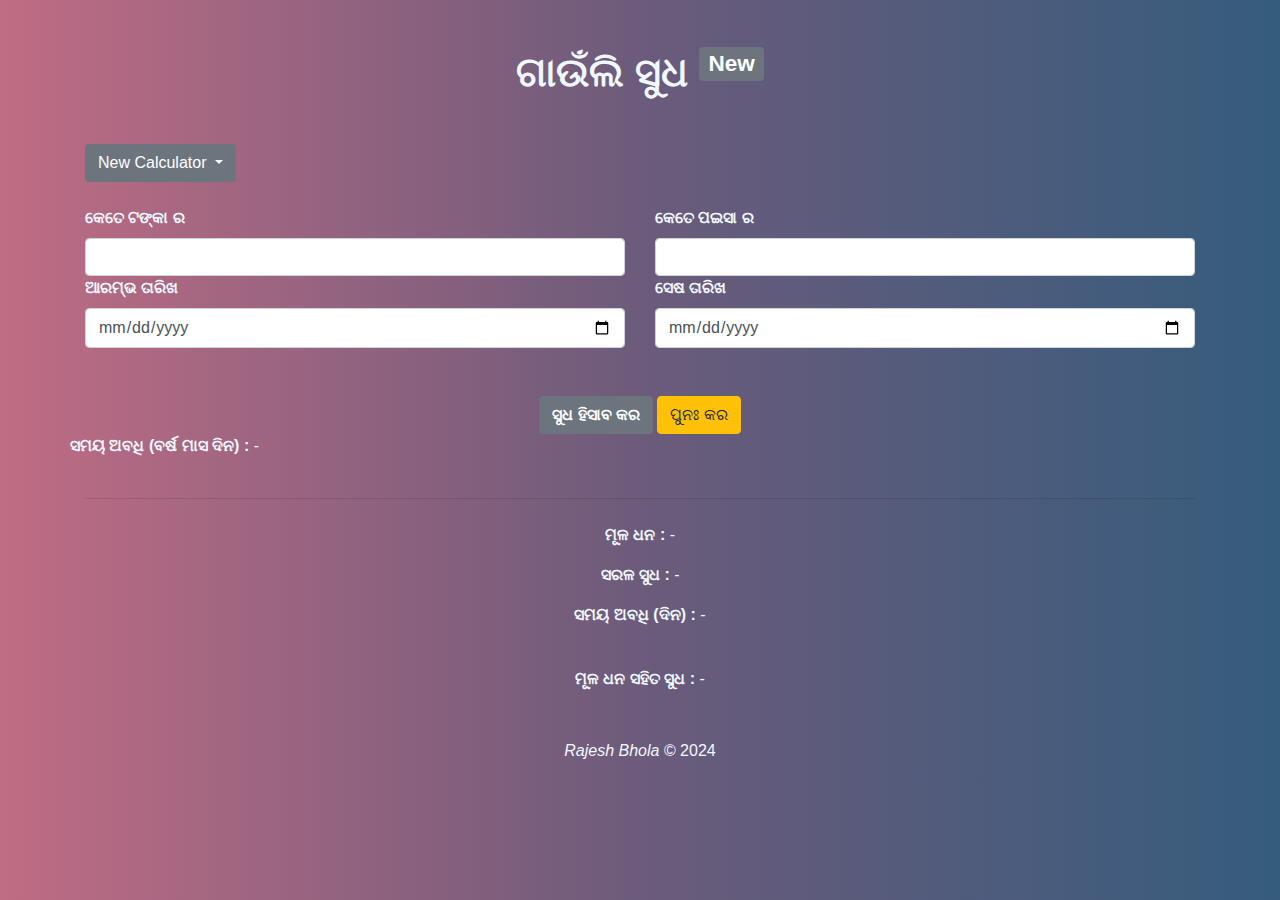
==== new-calculator.html @ 9083f682 "new calculator added" ====
<!DOCTYPE html>
<html lang="en">
<head>
    <meta charset="UTF-8">
    <meta name="viewport" content="width=device-width, initial-scale=1.0">
    <title>Simple Interest Calculator</title>
    <link rel="stylesheet" href="https://cdn.jsdelivr.net/npm/bootstrap@4.0.0/dist/css/bootstrap.min.css" integrity="sha384-Gn5384xqQ1aoWXA+058RXPxPg6fy4IWvTNh0E263XmFcJlSAwiGgFAW/dAiS6JXm" crossorigin="anonymous">
    <style>
        body {
            background: #355C7D;  /* fallback for old browsers */
    background: -webkit-linear-gradient(to right, #C06C84, #6C5B7B, #355C7D);  /* Chrome 10-25, Safari 5.1-6 */
    background: linear-gradient(to right, #C06C84, #6C5B7B, #355C7D); /* W3C, IE 10+/ Edge, Firefox 16+, Chrome 26+, Opera 12+, Safari 7+ */
    color: aliceblue;

        }
    </style>
    
</head>
<body>
    <div class="container my-5">
        <h1 class="text-center mb-4"><b>ଗାଉଁଲି ସୁଧ </b><sup><span class="badge badge-secondary">New</span></sup></h1><br>

        <div class="dropdown">
            <button class="btn btn-secondary dropdown-toggle" type="button" id="dropdownMenu2" data-toggle="dropdown" aria-haspopup="true" aria-expanded="false">
              New Calculator
            </button>
            <div class="dropdown-menu" aria-labelledby="dropdownMenu2">
              <a href="index.html" class="dropdown-item" type="button">Old Calculator</a>
            </div>
        </div>
        <br>
        <form id="interestForm" class="row g-3">
            <div class="col-md-6">
                <label for="principal" class="form-label"><b>କେତେ ଟଙ୍କା ର</b></label>
                <input type="number" class="form-control" id="principal" required>
            </div>
            <div class="col-md-6">
                <label for="rate" class="form-label"><b>କେତେ ପଇସା ର</b></label>
                <input type="number" class="form-control" id="rate" step="0.01" required>
            </div>
            <div class="col-md-6">
                <label for="startDate" class="form-label"><b>ଆରମ୍ଭ ତାରିଖ</b></label>
                <input type="date" class="form-control" id="startDate" required>
            </div>
            <div class="col-md-6">
                <label for="endDate" class="form-label"><b>ସେଷ ତାରିଖ</b></label>
                <input type="date" class="form-control" id="endDate" required>
            </div>
            <div class="col-12 text-center mt-5">
                <button type="button" class="btn btn-secondary" onclick="calculateInterest()"><b>ସୁଧ ହିସାବ କର</b></button>
                <button type="button" class="btn btn-warning" onclick="resetFields()">ପୁନଃ କର</button>
            </div>
            <p class="text-center"><strong>ସମୟ ଅବଧି (ବର୍ଷ ମାସ ଦିନ) :</strong> <span id="displayDateDifference">-</span></p>
        </form>
        <hr class="my-4">
        <div id="results" class="text-center">
            <p><strong>ମୂଳ ଧନ  :</strong> <span id="displayPrincipal">-</span></p>
            <p><strong>ସରଳ ସୁଧ   :</strong> <span id="displayInterest">-</span></p>
            <p><strong>ସମୟ ଅବଧି (ଦିନ) :</strong> <span id="displayDuration">-</span></p>
            
            <br>
            <p><strong>ମୂଳ ଧନ ସହିତ ସୁଧ :</strong> <span id="displayTotal">-</span></p>
        </div>
    </div>
    <!-- Footer Section -->
    <footer class="footer text-center mt-5">
        <p><i>Rajesh Bhola</i> &copy; 2024</p>
    </footer>

    <script src="script1.js"></script>
    <script src="https://code.jquery.com/jquery-3.2.1.slim.min.js" integrity="sha384-KJ3o2DKtIkvYIK3UENzmM7KCkRr/rE9/Qpg6aAZGJwFDMVNA/GpGFF93hXpG5KkN" crossorigin="anonymous"></script>
    <script src="https://cdn.jsdelivr.net/npm/popper.js@1.12.9/dist/umd/popper.min.js" integrity="sha384-ApNbgh9B+Y1QKtv3Rn7W3mgPxhU9K/ScQsAP7hUibX39j7fakFPskvXusvfa0b4Q" crossorigin="anonymous"></script>
    <script src="https://cdn.jsdelivr.net/npm/bootstrap@4.0.0/dist/js/bootstrap.min.js" integrity="sha384-JZR6Spejh4U02d8jOt6vLEHfe/JQGiRRSQQxSfFWpi1MquVdAyjUar5+76PVCmYl" crossorigin="anonymous"></script>
</body>
</html>
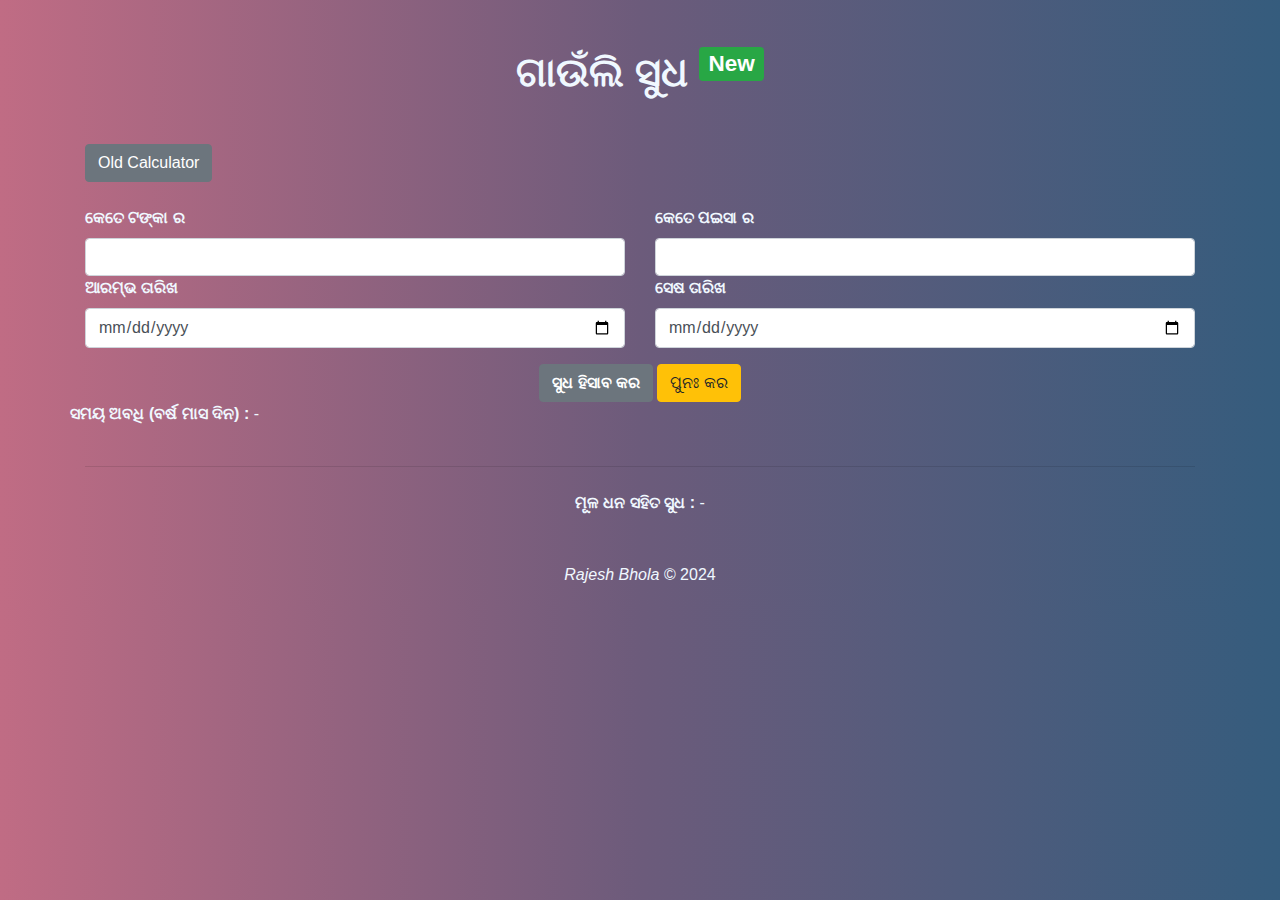
==== commit 9c5b05c9: "upgraded application" ====
--- a/new-calculator.html
+++ b/new-calculator.html
@@ -19,15 +19,12 @@
 </head>
 <body>
     <div class="container my-5">
-        <h1 class="text-center mb-4"><b>ଗାଉଁଲି ସୁଧ </b><sup><span class="badge badge-secondary">New</span></sup></h1><br>
+        <h1 class="text-center mb-4"><b>ଗାଉଁଲି ସୁଧ </b><sup><span class="badge badge-success">New</span></sup></h1><br>
 
         <div class="dropdown">
-            <button class="btn btn-secondary dropdown-toggle" type="button" id="dropdownMenu2" data-toggle="dropdown" aria-haspopup="true" aria-expanded="false">
-              New Calculator
-            </button>
-            <div class="dropdown-menu" aria-labelledby="dropdownMenu2">
-              <a href="index.html" class="dropdown-item" type="button">Old Calculator</a>
-            </div>
+            <a href="index.html" class="btn btn-secondary" type="button"aria-haspopup="true" aria-expanded="false">
+              Old Calculator
+            </a>
         </div>
         <br>
         <form id="interestForm" class="row g-3">
@@ -47,7 +44,7 @@
                 <label for="endDate" class="form-label"><b>ସେଷ ତାରିଖ</b></label>
                 <input type="date" class="form-control" id="endDate" required>
             </div>
-            <div class="col-12 text-center mt-5">
+            <div class="col-12 text-center mt-3">
                 <button type="button" class="btn btn-secondary" onclick="calculateInterest()"><b>ସୁଧ ହିସାବ କର</b></button>
                 <button type="button" class="btn btn-warning" onclick="resetFields()">ପୁନଃ କର</button>
             </div>
@@ -55,16 +52,12 @@
         </form>
         <hr class="my-4">
         <div id="results" class="text-center">
-            <p><strong>ମୂଳ ଧନ  :</strong> <span id="displayPrincipal">-</span></p>
-            <p><strong>ସରଳ ସୁଧ   :</strong> <span id="displayInterest">-</span></p>
-            <p><strong>ସମୟ ଅବଧି (ଦିନ) :</strong> <span id="displayDuration">-</span></p>
-            
-            <br>
+            <p class="text-center"><strong></strong> <span id="displayAllText"></span></p>
             <p><strong>ମୂଳ ଧନ ସହିତ ସୁଧ :</strong> <span id="displayTotal">-</span></p>
         </div>
     </div>
     <!-- Footer Section -->
-    <footer class="footer text-center mt-5">
+    <footer class="footer text-center">
         <p><i>Rajesh Bhola</i> &copy; 2024</p>
     </footer>
 
